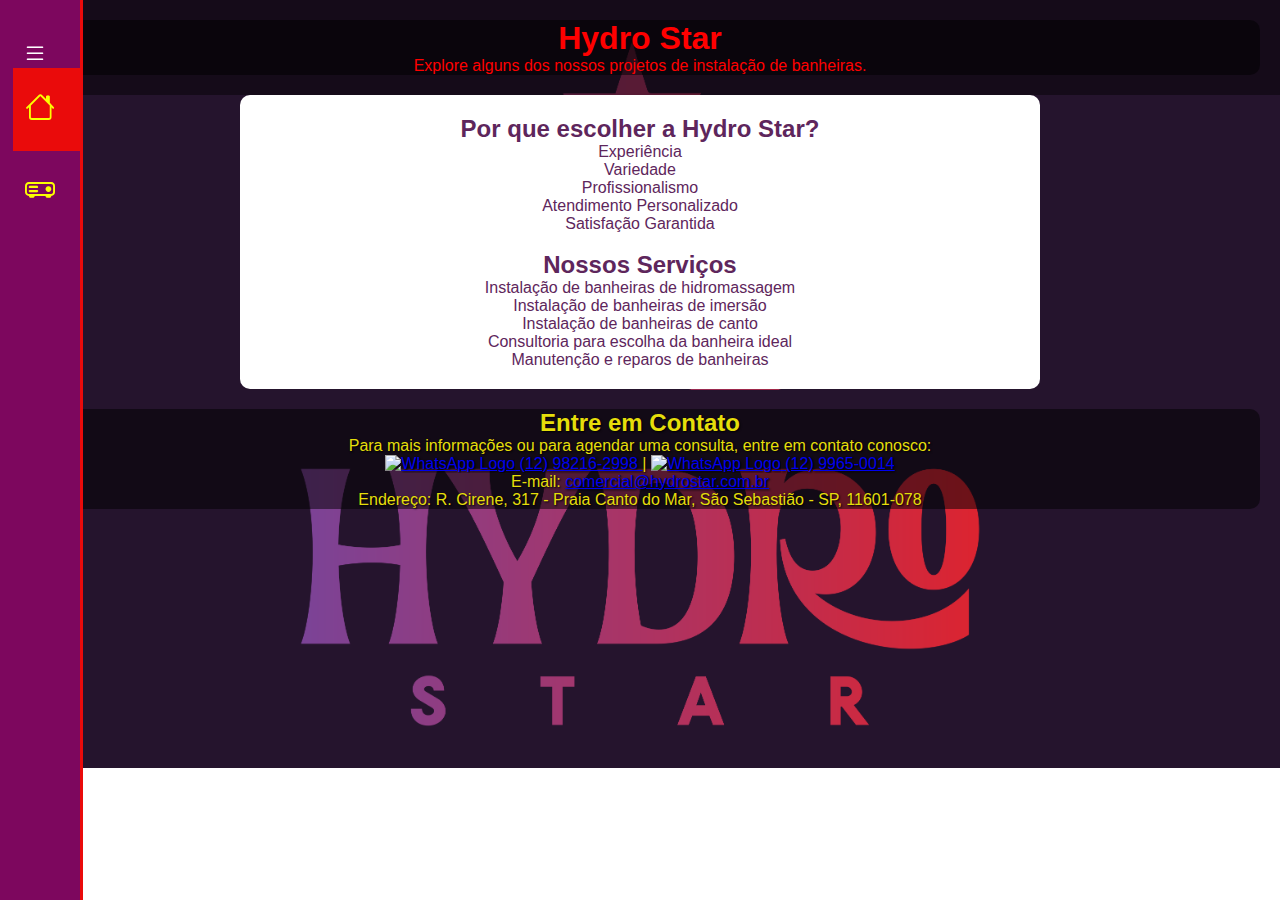
==== index.html @ 4235c1c4 "Add files via upload" ====
<!DOCTYPE html>
<html lang="pt-BR">

<head>
  <meta charset="UTF-8">
  <meta name="viewport" content="width=device-width, initial-scale=1.0">
  <title>Hydro Star - Portfólio de Instalação de Banheiras</title>
  <link href="style.css" rel="stylesheet" type="text/css" />

  <link rel="stylesheet" href="https://cdn.jsdelivr.net/npm/bootstrap-icons@1.11.3/font/bootstrap-icons.min.css">
</head>

<body>

  <nav class="menu-lateral">
    
    <div class="btn-expandir">
      <i class="bi bi-list" id="btn-exp" ></i>
    </div>
    

    <ul>
      <li class="item-menu ativo">
        <a href="index.html">
          <span class="icon"><i class="bi bi-house"></i></span>
          <span class="txt-link">Home</span>
        </a>
      </li>
      <li class="item-menu">
        <a href="Projetos_recentes.html">
          <span class="icon"><i class="bi bi-projector"></i></span>
          <span class="txt-link">Projetos Recentes</span>
        </a>
      </li>
    </ul>
  </nav>

  <header>
    <div class="fundo">
      <h1>Hydro Star</h1>
      <p>Explore alguns dos nossos projetos de instalação de banheiras.</p>
    </div>
  </header>

  <div class="container">

    <h2>Por que escolher a Hydro Star?</h2>
    <ul>
      <li>Experiência</li>
      <li>Variedade</li>
      <li>Profissionalismo</li>
      <li>Atendimento Personalizado</li>
      <li>Satisfação Garantida</li>
    </ul>
    <wbr>
    <h2>Nossos Serviços</h2>
    <ul>
      <li>Instalação de banheiras de hidromassagem</li>
      <li>Instalação de banheiras de imersão</li>
      <li>Instalação de banheiras de canto</li>
      <li>Consultoria para escolha da banheira ideal</li>
      <li>Manutenção e reparos de banheiras</li>
    </ul>

  </div>
  <footer>

    <div class="fundo">
      <h2>Entre em Contato</h2>
      <p>Para mais informações ou para agendar uma consulta, entre em contato conosco:</p>
      <p>
    <a href="https://wa.me/5512982162998" target="_blank">
        <img src="https://upload.wikimedia.org/wikipedia/commons/6/6b/WhatsApp.svg" alt="WhatsApp Logo" width="20" height="20"> (12) 98216-2998
    </a> | 
    <a href="https://wa.me/551299650014" target="_blank">
        <img src="https://upload.wikimedia.org/wikipedia/commons/6/6b/WhatsApp.svg" alt="WhatsApp Logo" width="20" height="20"> (12) 9965-0014
    </a>
</p>
      <p >E-mail: <a href="mailto:comercial@hydrostar.com.br?">comercial@hydrostar.com.br</a></p>
      <p>Endereço: R. Cirene, 317 - Praia Canto do Mar, São Sebastião - SP, 11601-078 </p>
    </div>
  </footer>
</body>
  
<script src="script.js"></script>

</html>
---- style.css ----
*{
  margin: 0;
  padding: 0;
  box-sizing: border-box;
  font-family: 'Outfit', sans-serif;
}
body {
  font-family: Arial, sans-serif;
  background-image: url("Imagens/1.png");
  background-repeat: no-repeat;
  background-size: cover;
}

/* Estilos para o cabeçalho */
header {
  color: #ff0000;
  padding: 20px;
  text-align: center;
  background: rgba(6, 2, 6, 0.5);
}

/* Estilos para o conteúdo */
.container {
  background-color: #fff;
  border-radius: 10px;
  width: 100%;
  max-width: 800px;
  margin: 0 auto;
  padding: 20px;
  text-align: center;
  color: #5e265c;
  
}


footer {

  padding: 20px;
  text-align: center;
  color: #e5de0b;
  text-shadow: 1px 1px 2px black;
}

.fundo {
  border-radius: 10px;
  background: rgba(0, 0, 0, 0.5);
}

div.img {
  border-radius: 25px;
  height: 100%;
  text-align: center;
  
}

nav.menu-lateral {
  width: 80px;
  height: 100%;
  background-color: #7d075e;
  padding: 40px 0 40px 1%;
  box-shadow: 3px 0 0 #ea0b0b;
  
  position: fixed;
  top: 0;
  left: 0;
  overflow: hidden;
  transition: .2s;
}

nav.menu-lateral.expandir{
  width: 300px;
}

.btn-expandir {
  width:100%;
  padding-left: 10px;
}

.btn-expandir > i {
  color: white;
  font-size: 24px;
  cursor: pointer;
}

ul {
  height: 100%;
  list-style-type: none;
}

ul li.item-menu{
  transition: .2s;
}

ul li.ativo {
  background-color: #ea0b0b;
}

ul li.item-menu:hover{
  background: #ea0b0b;
}

ul li.item-menu a{
  color:#fbff00;
  text-decoration:none;
  font-size: 20px;
  padding:20px 4%;
  display: flex;
  line-height: 40px;
}

ul li.item-menu a .txt-link{
  margin-left: 70px;
  transition: 1s;
  opacity: 0;
}

nav.menu-lateral.expandir .txt-link{
  margin-left: 40px;
  opacity: 1;
}


ul li.item-menu a .icon > i{
  font-size: 30px;
  margin-left: 10px;
}

#btn-exp {
    width: 60px; /* ajuste o tamanho conforme necessário */
    height: auto; /* mantém a proporção da imagem */
}
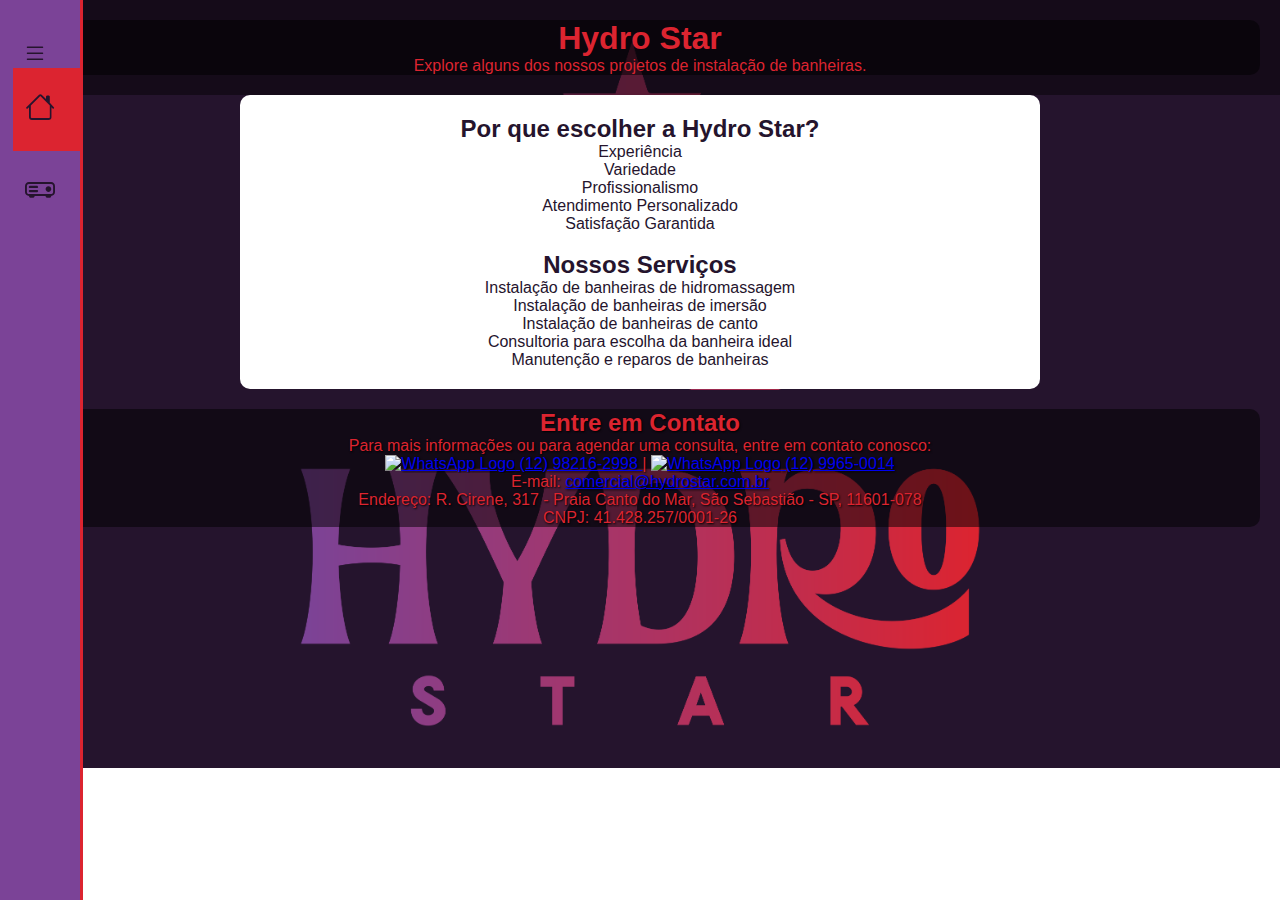
==== commit d4f61d5a: "Update index.html" ====
--- a/index.html
+++ b/index.html
@@ -78,6 +78,7 @@
 </p>
       <p >E-mail: <a href="mailto:comercial@hydrostar.com.br?">comercial@hydrostar.com.br</a></p>
       <p>Endereço: R. Cirene, 317 - Praia Canto do Mar, São Sebastião - SP, 11601-078 </p>
+      <p>CNPJ: 41.428.257/0001-26</p>
     </div>
   </footer>
 </body>
--- a/style.css
+++ b/style.css
@@ -14,7 +14,7 @@
 
 /* Estilos para o cabeçalho */
 header {
-  color: #ff0000;
+  color: #dc2430;
   padding: 20px;
   text-align: center;
   background: rgba(6, 2, 6, 0.5);
@@ -29,7 +29,7 @@
   margin: 0 auto;
   padding: 20px;
   text-align: center;
-  color: #5e265c;
+  color: #25142d;
   
 }
 
@@ -38,7 +38,7 @@
 
   padding: 20px;
   text-align: center;
-  color: #e5de0b;
+  color: #dc2430;
   text-shadow: 1px 1px 2px black;
 }
 
@@ -57,9 +57,9 @@
 nav.menu-lateral {
   width: 80px;
   height: 100%;
-  background-color: #7d075e;
+  background-color: #7b4397;
   padding: 40px 0 40px 1%;
-  box-shadow: 3px 0 0 #ea0b0b;
+  box-shadow: 3px 0 0 #dc2430;
   
   position: fixed;
   top: 0;
@@ -78,7 +78,7 @@
 }
 
 .btn-expandir > i {
-  color: white;
+  color: #25142d;
   font-size: 24px;
   cursor: pointer;
 }
@@ -93,15 +93,15 @@
 }
 
 ul li.ativo {
-  background-color: #ea0b0b;
+  background-color: #dc2430;
 }
 
 ul li.item-menu:hover{
-  background: #ea0b0b;
+  background: #dc2430;
 }
 
 ul li.item-menu a{
-  color:#fbff00;
+  color:#25142d;
   text-decoration:none;
   font-size: 20px;
   padding:20px 4%;
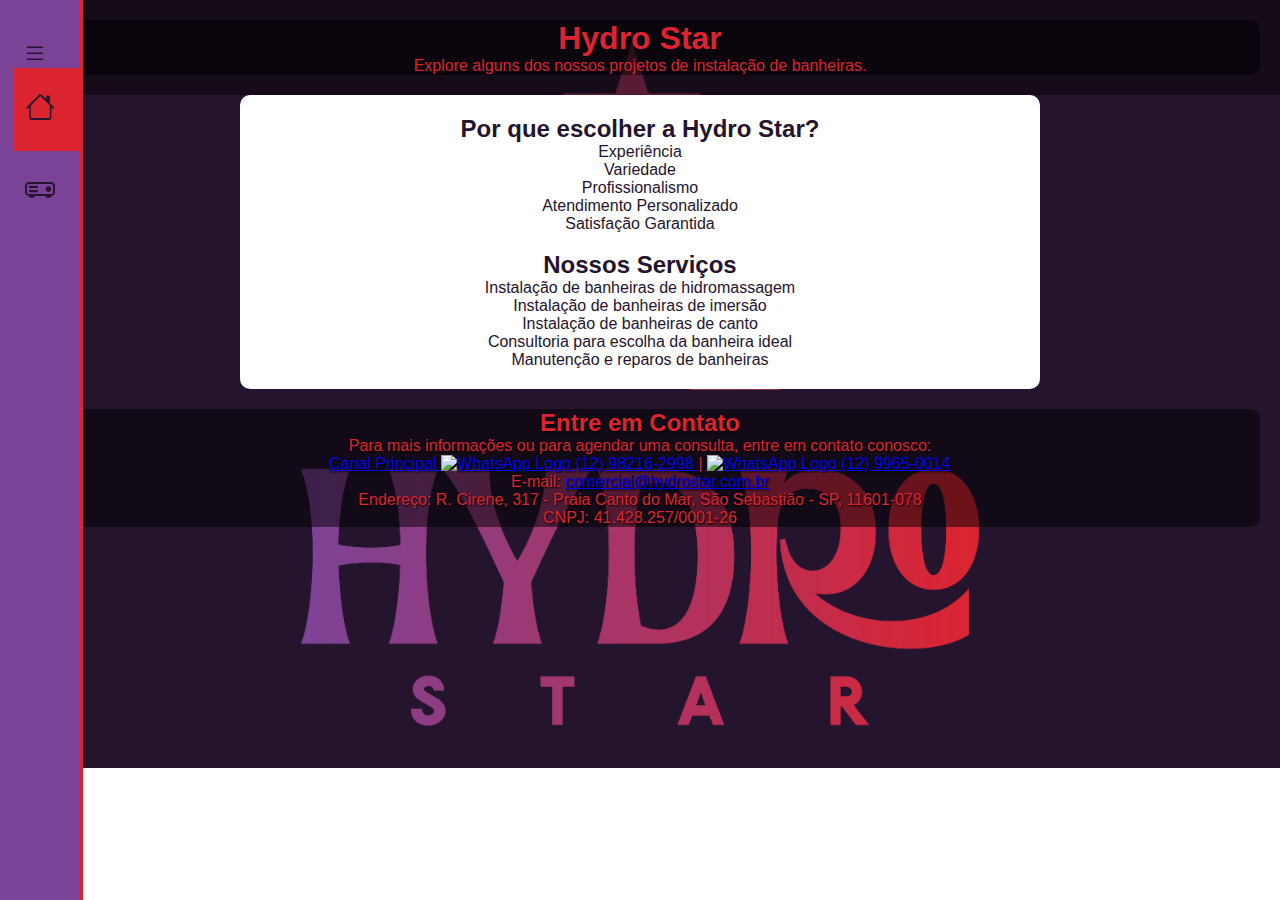
==== commit 4d1c6bc2: "Update index.html" ====
--- a/index.html
+++ b/index.html
@@ -69,7 +69,7 @@
       <h2>Entre em Contato</h2>
       <p>Para mais informações ou para agendar uma consulta, entre em contato conosco:</p>
       <p>
-    <a href="https://wa.me/5512982162998" target="_blank">
+    <a href="https://wa.me/5512982162998" target="_blank"> Canal Principal 
         <img src="https://upload.wikimedia.org/wikipedia/commons/6/6b/WhatsApp.svg" alt="WhatsApp Logo" width="20" height="20"> (12) 98216-2998
     </a> | 
     <a href="https://wa.me/551299650014" target="_blank">
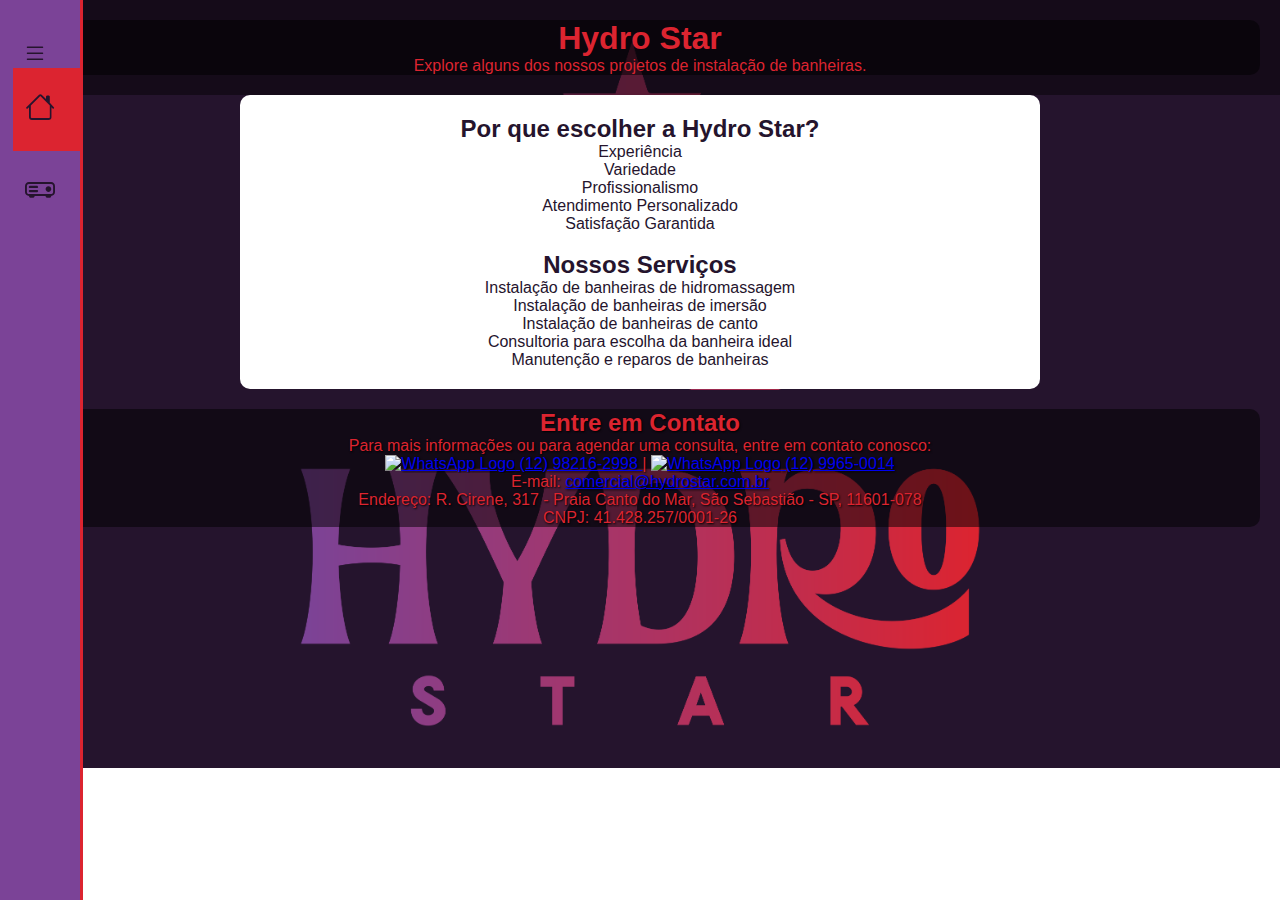
==== commit 82ccb714: "Update index.html" ====
--- a/index.html
+++ b/index.html
@@ -69,7 +69,7 @@
       <h2>Entre em Contato</h2>
       <p>Para mais informações ou para agendar uma consulta, entre em contato conosco:</p>
       <p>
-    <a href="https://wa.me/5512982162998" target="_blank"> Canal Principal 
+    <a href="https://wa.me/5512982162998" target="_blank">
         <img src="https://upload.wikimedia.org/wikipedia/commons/6/6b/WhatsApp.svg" alt="WhatsApp Logo" width="20" height="20"> (12) 98216-2998
     </a> | 
     <a href="https://wa.me/551299650014" target="_blank">
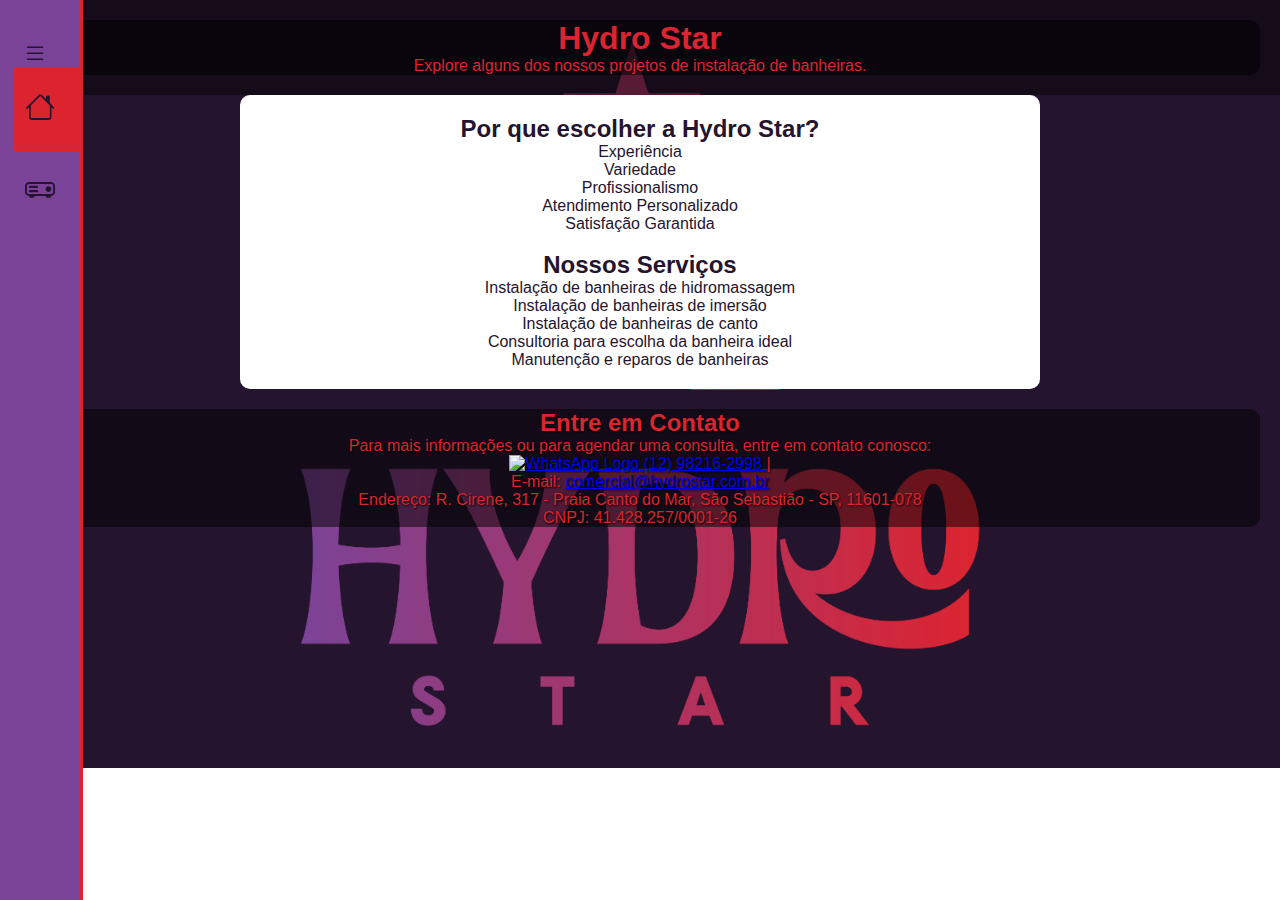
==== commit 17a72c37: "Update index.html" ====
--- a/index.html
+++ b/index.html
@@ -72,9 +72,9 @@
     <a href="https://wa.me/5512982162998" target="_blank">
         <img src="https://upload.wikimedia.org/wikipedia/commons/6/6b/WhatsApp.svg" alt="WhatsApp Logo" width="20" height="20"> (12) 98216-2998
     </a> | 
-    <a href="https://wa.me/551299650014" target="_blank">
+   <!-- <a href="https://wa.me/551299650014" target="_blank">
         <img src="https://upload.wikimedia.org/wikipedia/commons/6/6b/WhatsApp.svg" alt="WhatsApp Logo" width="20" height="20"> (12) 9965-0014
-    </a>
+    </a> -->
 </p>
       <p >E-mail: <a href="mailto:comercial@hydrostar.com.br?">comercial@hydrostar.com.br</a></p>
       <p>Endereço: R. Cirene, 317 - Praia Canto do Mar, São Sebastião - SP, 11601-078 </p>
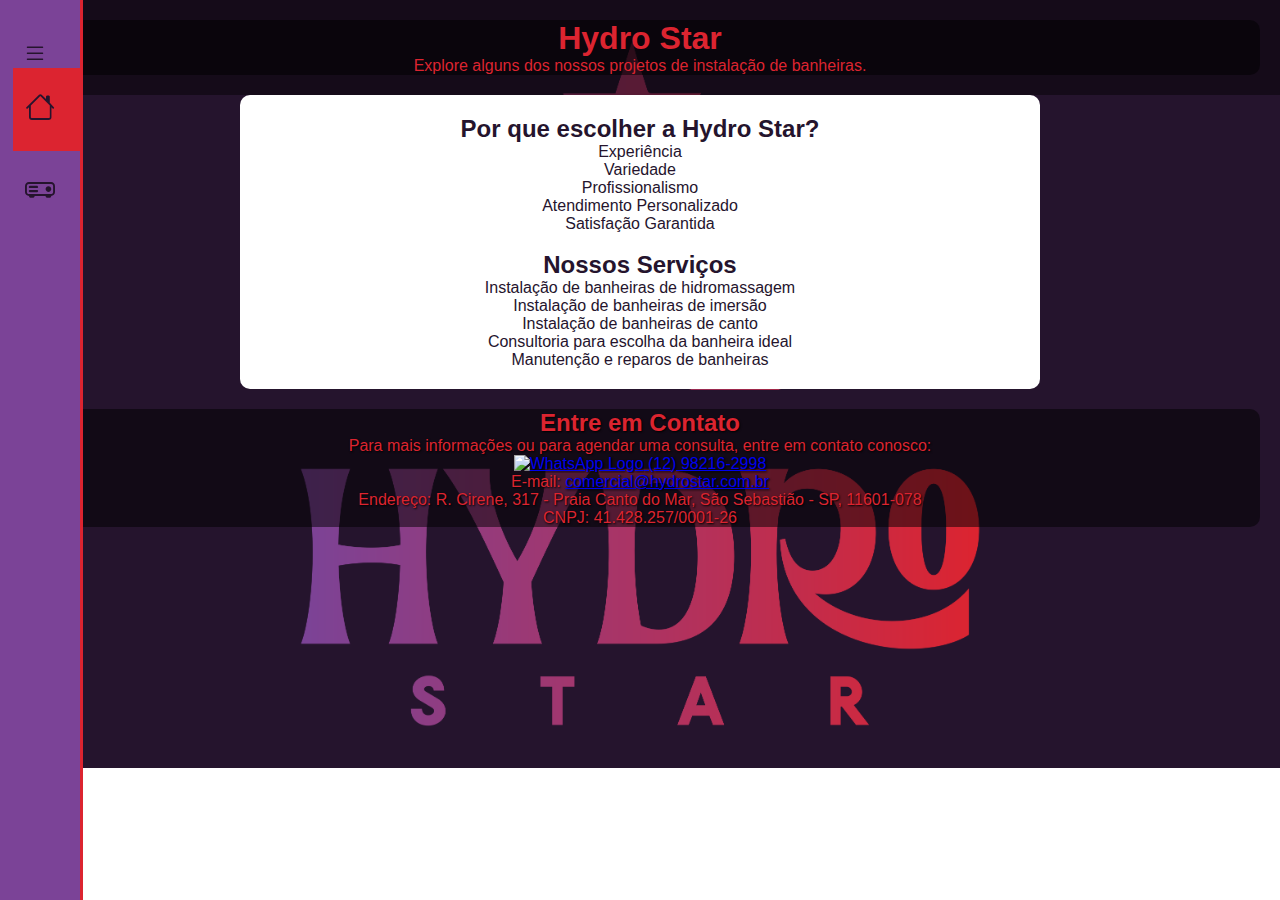
==== commit b422d5ee: "Update index.html" ====
--- a/index.html
+++ b/index.html
@@ -71,8 +71,8 @@
       <p>
     <a href="https://wa.me/5512982162998" target="_blank">
         <img src="https://upload.wikimedia.org/wikipedia/commons/6/6b/WhatsApp.svg" alt="WhatsApp Logo" width="20" height="20"> (12) 98216-2998
-    </a> | 
-   <!-- <a href="https://wa.me/551299650014" target="_blank">
+    </a> <!--| 
+    <a href="https://wa.me/551299650014" target="_blank">
         <img src="https://upload.wikimedia.org/wikipedia/commons/6/6b/WhatsApp.svg" alt="WhatsApp Logo" width="20" height="20"> (12) 9965-0014
     </a> -->
 </p>
